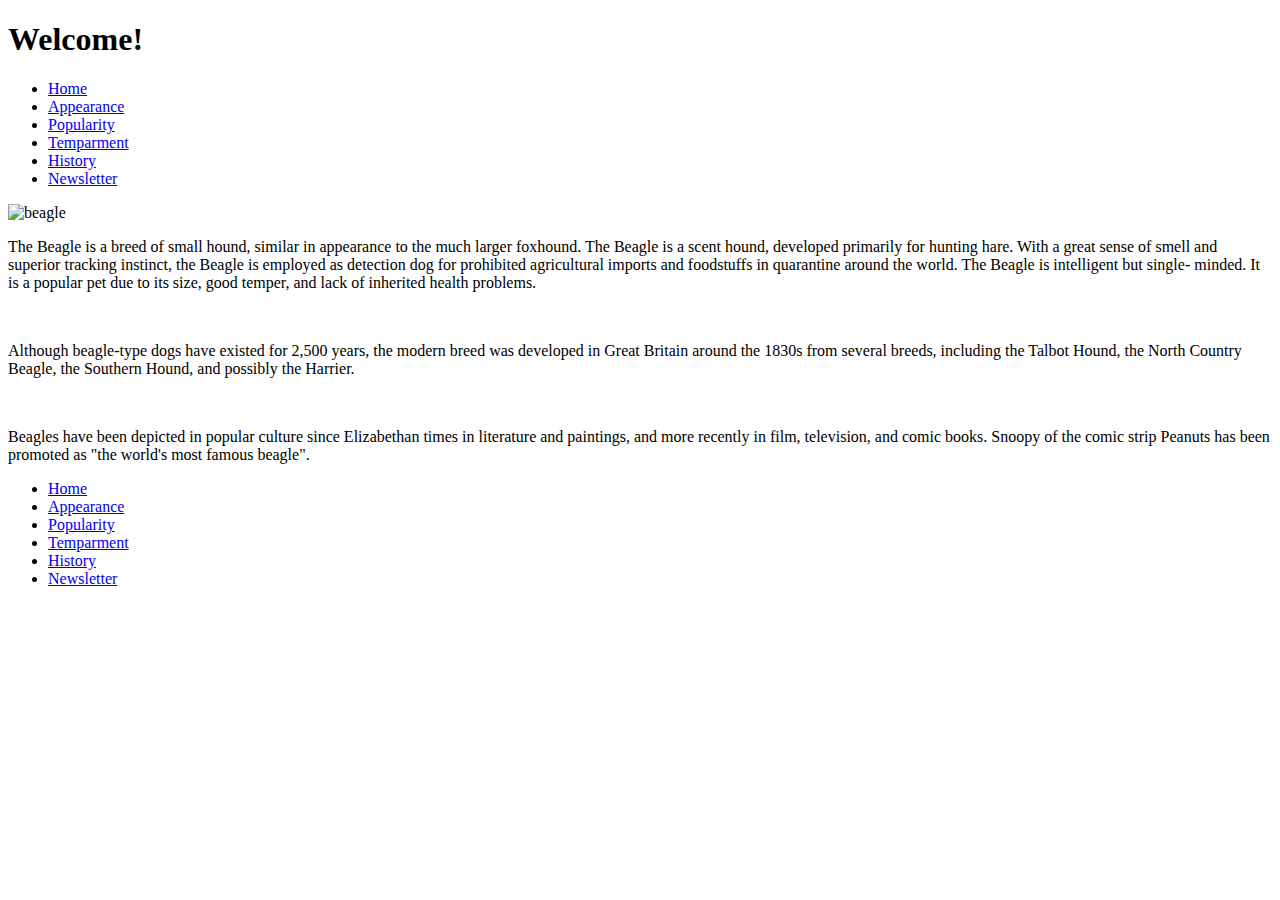
==== index.html @ 9a3bf3f8 "Uploaded template.html" ====
<!doctype html>
<html>
<head>
<meta charset="utf-8">
<title>Beagles: A Beautiful Breed - Home</title>
	<link rel="stylesheet" href="css/styles.css">
</head>

<body>
	<header><!--Placeholder for header -->
		<h1>Welcome!</h1>
	</header>
	<nav><!--Placeholder for nav -->
		<ul>
			<li><a href="index.html">Home</a></li>
			<li><a href="appearance.html">Appearance</a></li>
			<li><a href="popularity.html">Popularity</a></li>
			<li><a href="temparment.html">Temparment</a></li>
			<li><a href="history.html">History</a></li>
			<li><a href="newsletter.html">Newsletter</a></li>
		</ul>
	</nav>
	
	<main><!--Placeholder for main -->
		<img src="images/beagle.jpg" alt="beagle">	
	
		<p>The Beagle is a breed of small hound, similar in appearance to the much larger foxhound. The Beagle is a scent hound, developed primarily for hunting hare. With a great sense of smell and superior tracking instinct, the Beagle is employed as detection dog for prohibited agricultural imports and foodstuffs in quarantine around the world. The Beagle is intelligent but single- minded. It is a popular pet due to its size, good temper, and lack of inherited health problems.</p>
		<br>
		<p>Although beagle-type dogs have existed for 2,500 years, the modern breed was developed in Great Britain around the 1830s from several breeds, including the Talbot Hound, the North Country Beagle, the Southern Hound, and possibly the Harrier.</p>
		<br>
		<p>Beagles have been depicted in popular culture since Elizabethan times in literature and paintings, and more recently in film, television, and comic books. Snoopy of the comic strip Peanuts has been promoted as "the world's most famous beagle".</p>
	</main>
	
	<footer><!--Placeholder for footer -->
		<ul>
			<li><a href="index.html">Home</a></li>
			<li><a href="appearance.html">Appearance</a></li>
			<li><a href="popularity.html">Popularity</a></li>
			<li><a href="temparment.html">Temparment</a></li>
			<li><a href="history.html">History</a></li>
			<li><a href="newsletter.html">Newsletter</a></li>
		</ul>
	</footer>
	
	<!-- Here is my table, I refuse to use this as my design element -->
	
	<table>
		<tr>
			<th></th>
			<th></th>
			<th></th>
		</tr>
		<tr>
			<td></td>
			<td></td>
			<td></td>
		</tr>
	</table>
</body>
</html>
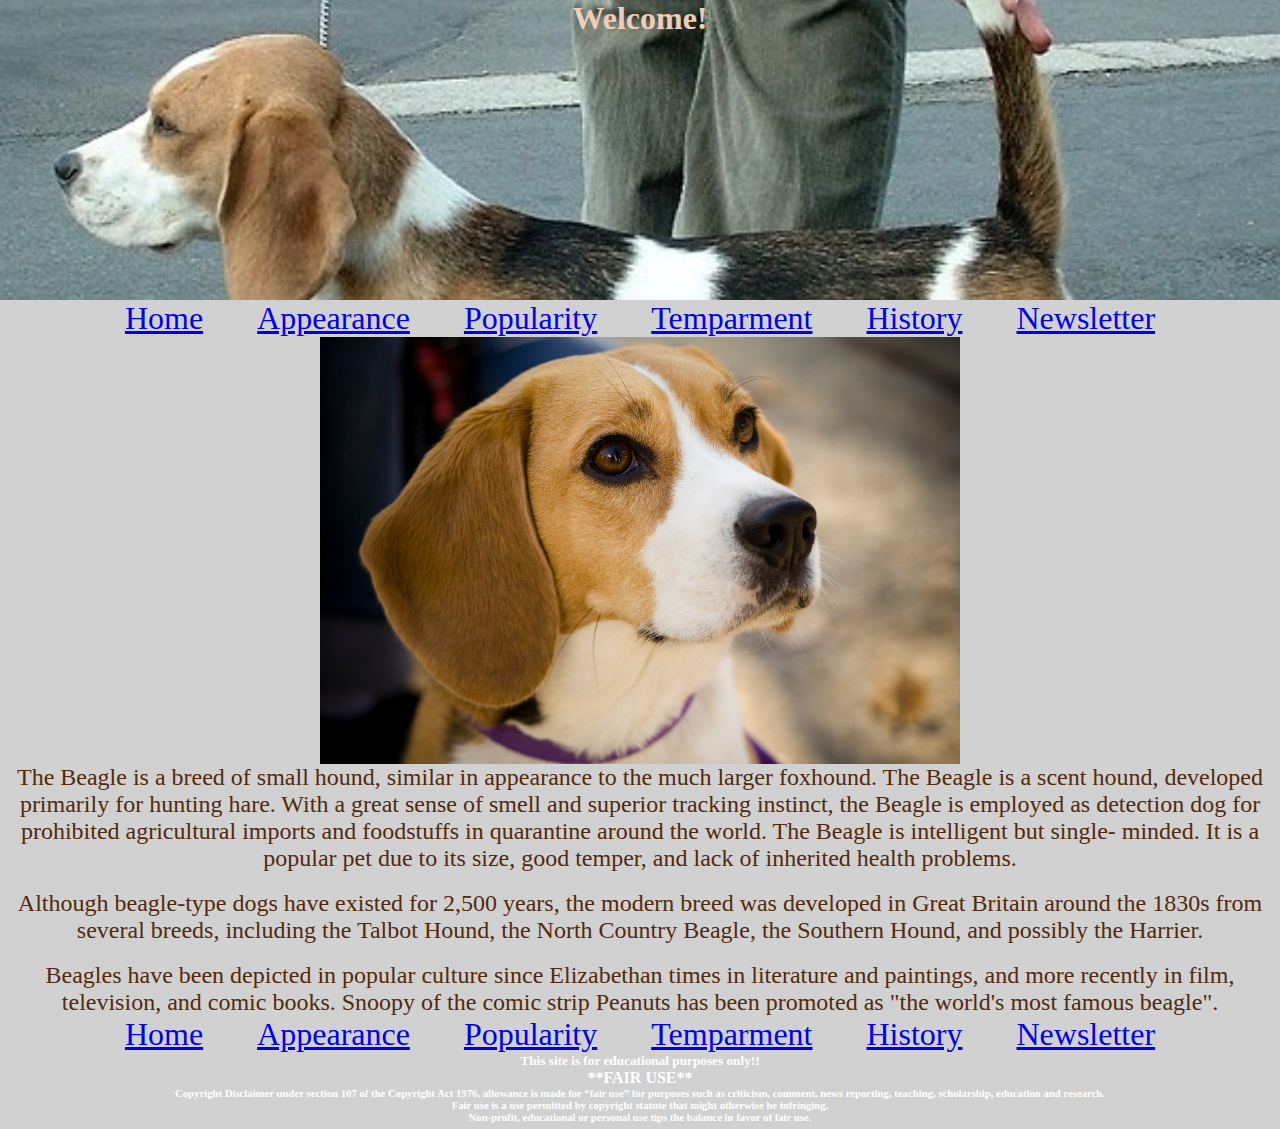
==== commit 2fb2450a: "Beagles23 website" ====
--- a/index.html
+++ b/index.html
@@ -41,6 +41,10 @@
 			<li><a href="newsletter.html">Newsletter</a></li>
 		</ul>
 	</footer>
+	<p><h5>This site is for educational purposes only!!</h5>
+		<h4>**FAIR USE**</h4>
+		
+		<h6>Copyright Disclaimer under section 107 of the Copyright Act 1976, allowance is made for “fair use” for purposes such as criticism, comment, news reporting, teaching, scholarship, education and research.<br>Fair use is a use permitted by copyright statute that might otherwise be infringing. <br>Non-profit, educational or personal use tips the balance in favor of fair use. </h6></p>
 	
 	<!-- Here is my table, I refuse to use this as my design element -->
 	
--- a/css/styles.css
+++ b/css/styles.css
@@ -0,0 +1,96 @@
+/* CSS Document */
+/* Needs body, h1, h2, block quote and table selector. Needs to have a psuedo-class selector for links. */
+
+/*CSS Reset*/
+*,*:active {
+	margin:0;
+	padding:0;
+	border:0;
+}
+
+body{
+	background-color: #D1D1D1;
+}
+
+header{
+	min-height: 300px;
+	background-image: url("../images/home_beagle.jpg");
+	background-repeat: no-repeat;
+	background-size: cover;
+	background-position: 20% 20%;
+	
+}
+
+nav{
+	text-align: center;
+}
+
+li{
+	display: inline;
+	font-size: 2em;
+	margin: 0 25px;
+}
+
+li a:active{
+	color: #EDDDCC;
+}
+
+li a:hover{
+	color: #CC9929
+}
+
+li a:visited{
+	color: #FFFFFF
+}
+
+img{
+	display: block;
+	margin-left: auto;
+	margin-right: auto;
+	width: 50%;
+}
+
+h1{
+	color: #EFCDBB;
+	text-align: center;
+}
+
+h2{
+	color: #FFFFFF;
+	text-align:center;
+}
+
+h4,h5,h6{
+	color:#FFFFFF;
+	text-align: center;
+}
+
+p{
+	text-align: center;
+	font-size: 1.5em;
+	color: #53290C
+}
+
+blockquote{
+	color: #AD906F;
+}
+
+footer{
+	text-align: center;
+}
+
+table{
+	margin-left: auto;
+	margin-right: auto;
+	font-size: 2em;
+}
+
+.button{
+	padding: 14px 28px;
+}
+
+.box{
+	padding: 14px 28px;
+	font-size: .5em;
+	width: 500px;
+}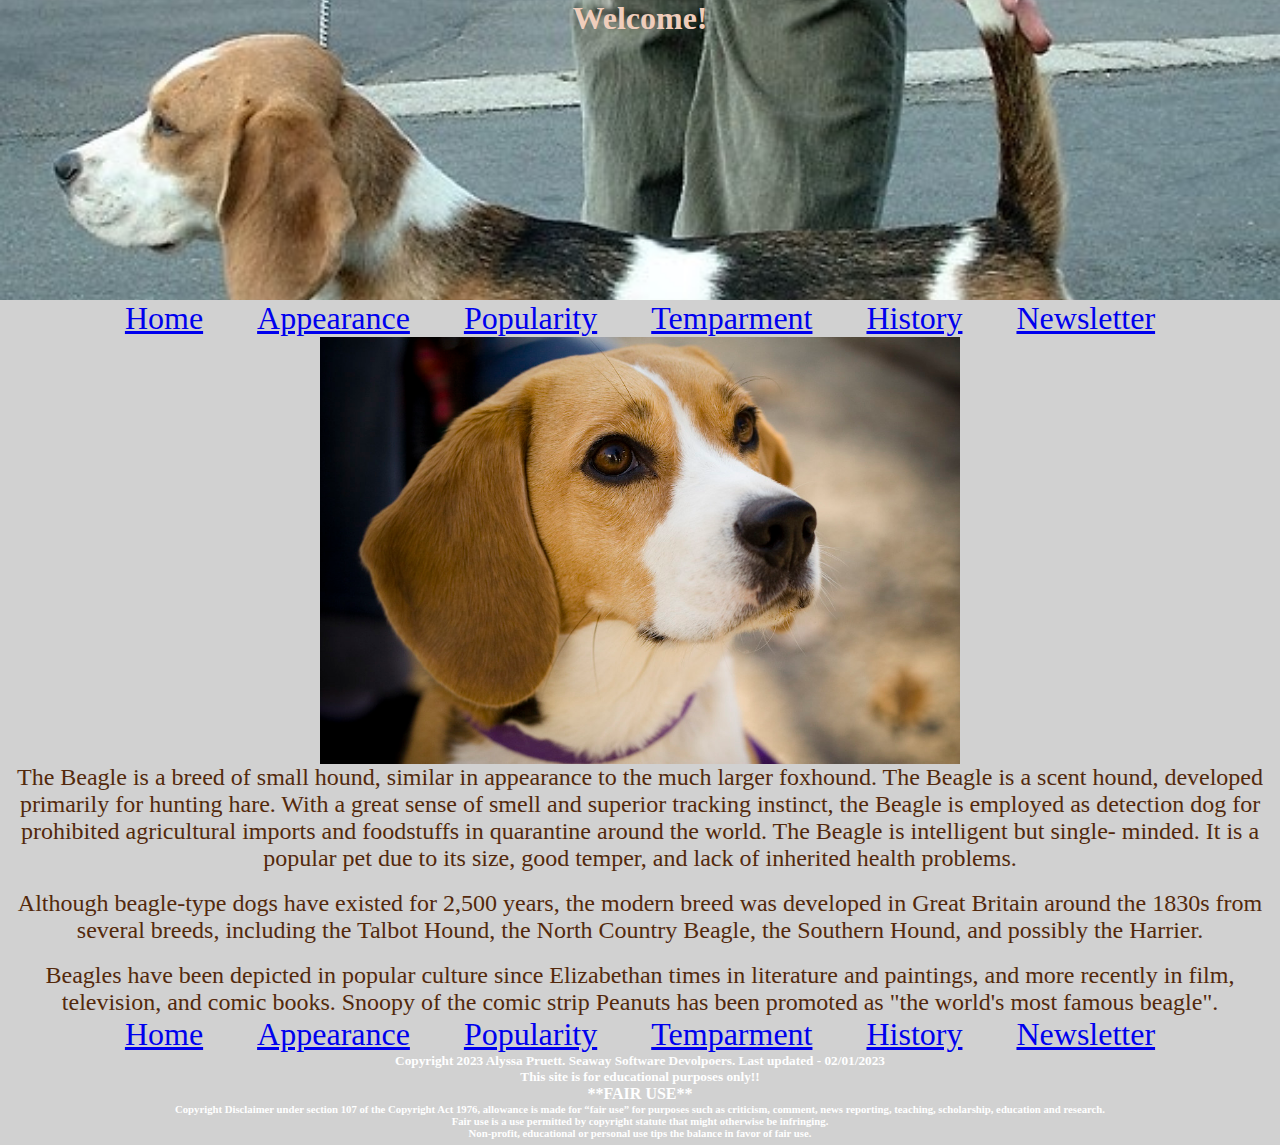
==== commit ac739485: "Beagles23 website" ====
--- a/index.html
+++ b/index.html
@@ -41,10 +41,11 @@
 			<li><a href="newsletter.html">Newsletter</a></li>
 		</ul>
 	</footer>
-	<p><h5>This site is for educational purposes only!!</h5>
+	<h5>Copyright 2023 Alyssa Pruett. Seaway Software Devolpoers. Last updated - 02/01/2023</h5>
+	<h5>This site is for educational purposes only!!</h5>
 		<h4>**FAIR USE**</h4>
 		
-		<h6>Copyright Disclaimer under section 107 of the Copyright Act 1976, allowance is made for “fair use” for purposes such as criticism, comment, news reporting, teaching, scholarship, education and research.<br>Fair use is a use permitted by copyright statute that might otherwise be infringing. <br>Non-profit, educational or personal use tips the balance in favor of fair use. </h6></p>
+		<h6>Copyright Disclaimer under section 107 of the Copyright Act 1976, allowance is made for “fair use” for purposes such as criticism, comment, news reporting, teaching, scholarship, education and research.<br>Fair use is a use permitted by copyright statute that might otherwise be infringing. <br>Non-profit, educational or personal use tips the balance in favor of fair use. </h6>
 	
 	<!-- Here is my table, I refuse to use this as my design element -->
 	
--- a/css/styles.css
+++ b/css/styles.css
@@ -61,7 +61,7 @@
 }
 
 h4,h5,h6{
-	color:#FFFFFF;
+	color:#ffff;
 	text-align: center;
 }
 
